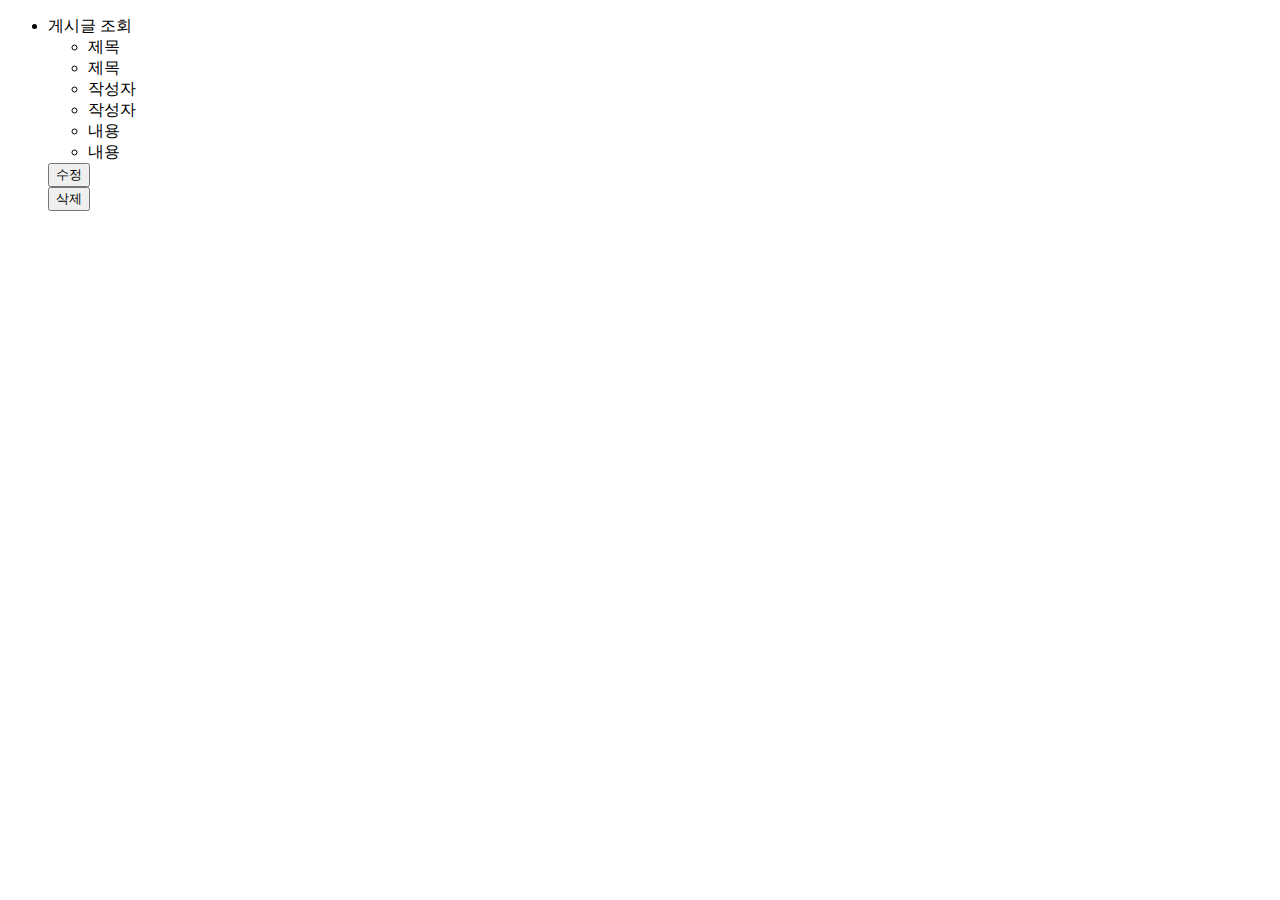
==== src/main/resources/templates/post/post.html @ fd0e6416 "게시글 등록, 수정, 삭제, 조회 기능" ====
<!DOCTYPE html>
<html xmlns:th="http://www.thymeleaf.org">
<head>
    <meta charset="UTF-8">
    <title>Title</title>
</head>
<body>
<ul>
    <li>게시글 조회
        <ul>
            <li>제목</li>
            <li th:text="${post.title}">제목</li>
            <li>작성자</li>
            <li th:text="${post.writer}">작성자</li>
            <li>내용</li>
            <li th:text="${post.content}">내용</li>
        </ul>
    </li>
    <button><a th:href="@{|/post/${postId}/update|}">수정</a></button>
    <form th:action="@{|/post/${postId}/delete|}" method="post">
        <button type="submit">삭제</button>
    </form>
</ul>
</body>
</html>
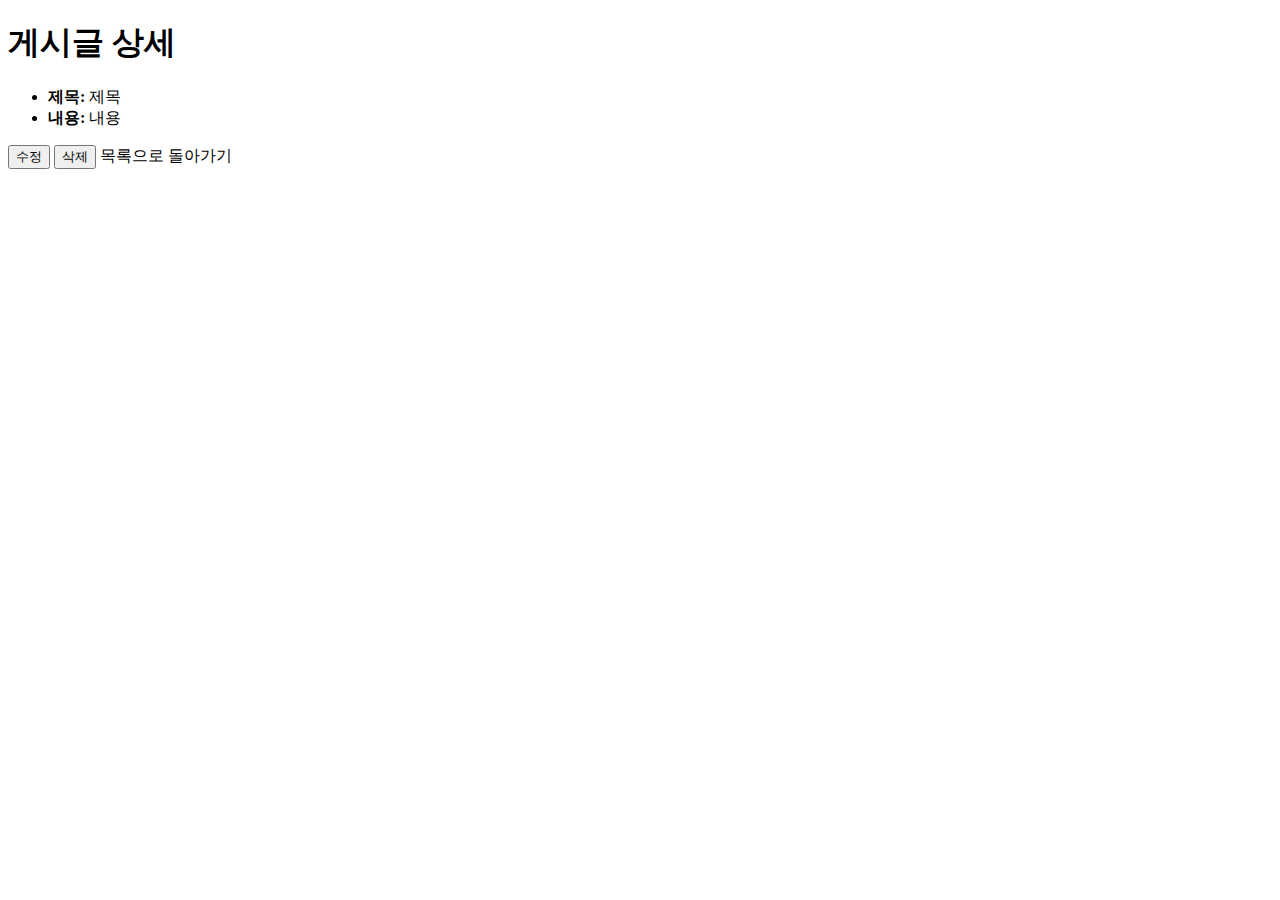
==== commit cf1477b6: "[Feat]jpa 활용하여 crud 구현" ====
--- a/src/main/resources/templates/post/post.html
+++ b/src/main/resources/templates/post/post.html
@@ -2,24 +2,27 @@
 <html xmlns:th="http://www.thymeleaf.org">
 <head>
     <meta charset="UTF-8">
-    <title>Title</title>
+    <title>게시글 상세</title>
+    <link rel="stylesheet" th:href="@{/css/styles.css}">
 </head>
 <body>
-<ul>
-    <li>게시글 조회
-        <ul>
-            <li>제목</li>
-            <li th:text="${post.title}">제목</li>
-            <li>작성자</li>
-            <li th:text="${post.writer}">작성자</li>
-            <li>내용</li>
-            <li th:text="${post.content}">내용</li>
-        </ul>
-    </li>
-    <button><a th:href="@{|/post/${postId}/update|}">수정</a></button>
-    <form th:action="@{|/post/${postId}/delete|}" method="post">
-        <button type="submit">삭제</button>
-    </form>
-</ul>
+<div class="container">
+    <header>
+        <h1>게시글 상세</h1>
+    </header>
+
+    <ul>
+        <li><strong>제목:</strong> <span th:text="${postReadDto.title}">제목</span></li>
+        <li><strong>내용:</strong> <span th:text="${postReadDto.content}">내용</span></li>
+    </ul>
+
+    <footer>
+        <button><a th:href="@{|/post/${postId}/update|}">수정</a></button>
+        <form th:action="@{|/post/${postId}/delete|}" method="post" style="display:inline;">
+            <button type="submit">삭제</button>
+        </form>
+        <a th:href="@{/post}">목록으로 돌아가기</a>
+    </footer>
+</div>
 </body>
-</html>+</html>
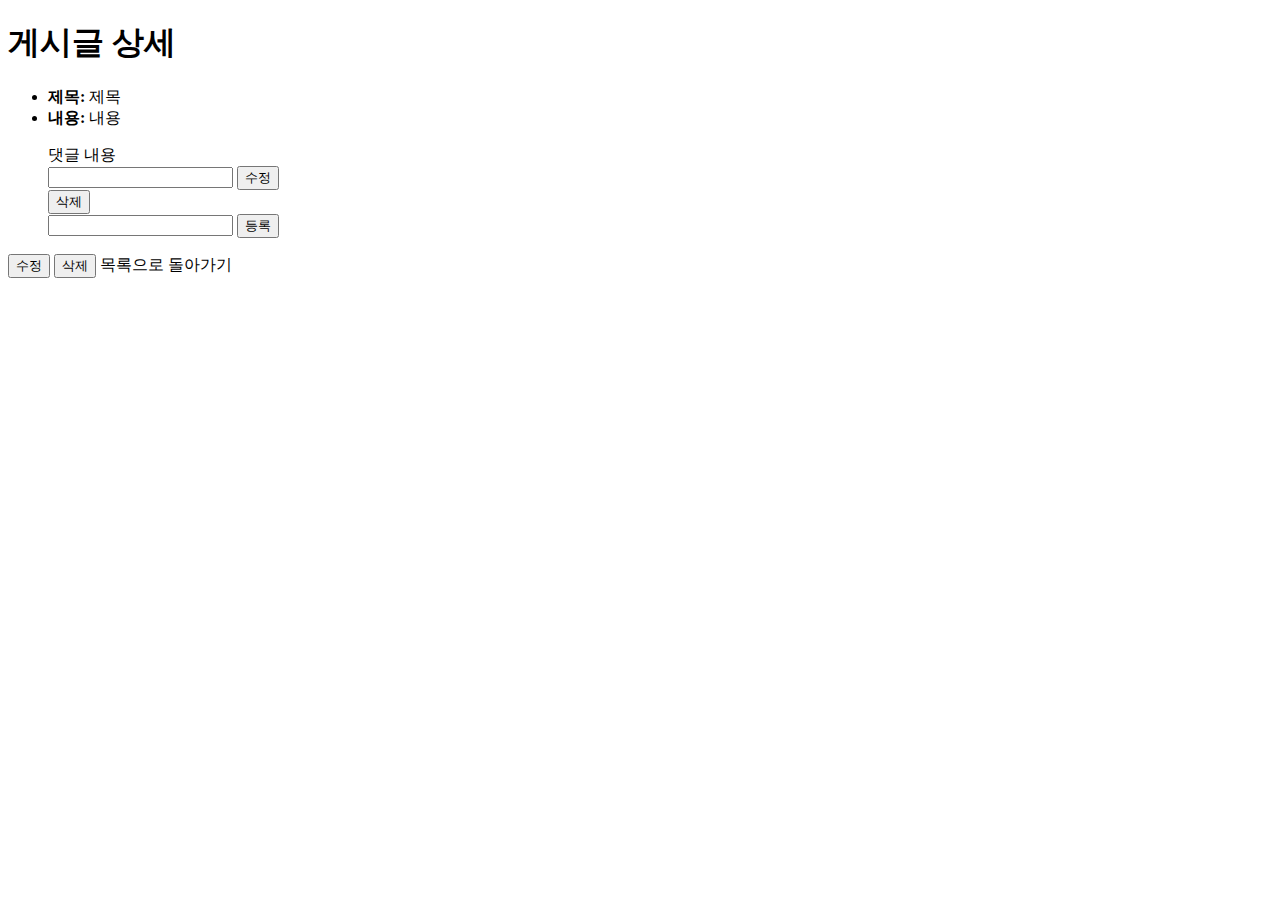
==== commit 4c390340: "[Feat] 댓글 crud 기능 구현" ====
--- a/src/main/resources/templates/post/post.html
+++ b/src/main/resources/templates/post/post.html
@@ -16,6 +16,23 @@
         <li><strong>내용:</strong> <span th:text="${postReadDto.content}">내용</span></li>
     </ul>
 
+    <ul>
+        <div th:each="comment:${comments}">
+                <span th:text="${comment.content}">댓글 내용</span>
+            <form th:action="@{|/post/${postId}/comment/${comment.id}/update|}" th:object=${commentDto} method="post">
+                <input type="text" th:field="*{content}">
+                <button type="submit">수정</button>
+            </form>
+            <form th:action="@{|/post/${postId}/comment/${comment.id}/delete|}" method="post">
+                <button type="submit">삭제</button>
+            </form>
+        </div>
+        <form th:action="@{/post/{postId}/comment/create(postId=${postId})}" th:object=${commentDto} method="post">
+            <input type="text" th:field="*{content}">
+            <button type="submit">등록</button>
+        </form>
+    </ul>
+
     <footer>
         <button><a th:href="@{|/post/${postId}/update|}">수정</a></button>
         <form th:action="@{|/post/${postId}/delete|}" method="post" style="display:inline;">
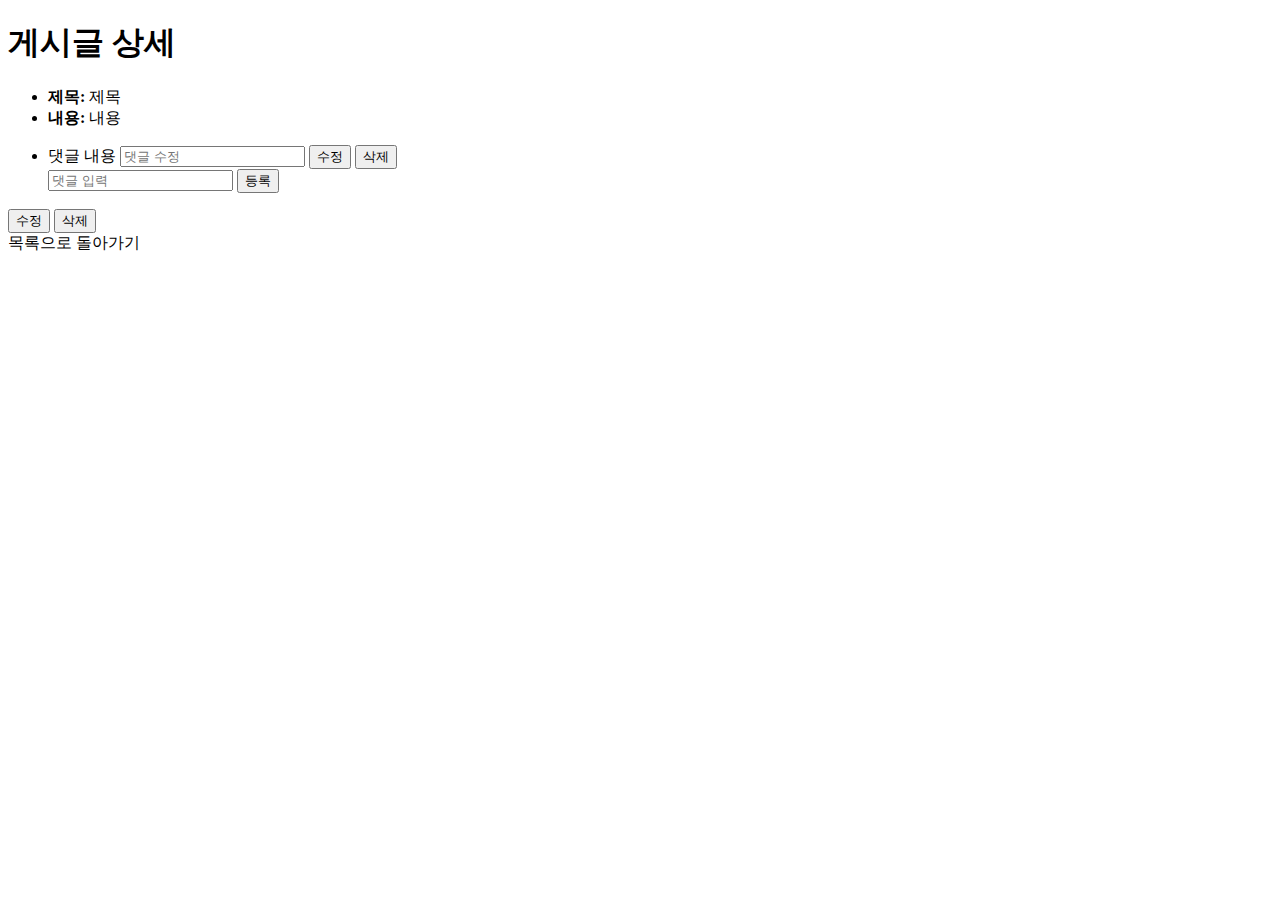
==== commit 594aec22: "[Design] html/css 꾸미기" ====
--- a/src/main/resources/templates/post/post.html
+++ b/src/main/resources/templates/post/post.html
@@ -18,26 +18,32 @@
 
     <ul>
         <div th:each="comment:${comments}">
+            <li>
                 <span th:text="${comment.content}">댓글 내용</span>
-            <form th:action="@{|/post/${postId}/comment/${comment.id}/update|}" th:object=${commentDto} method="post">
-                <input type="text" th:field="*{content}">
-                <button type="submit">수정</button>
-            </form>
-            <form th:action="@{|/post/${postId}/comment/${comment.id}/delete|}" method="post">
-                <button type="submit">삭제</button>
-            </form>
+                <form th:action="@{|/post/${postId}/comment/${comment.id}/update|}" th:object="${commentDto}" method="post" style="display:inline;">
+                    <input type="text" th:field="*{content}" placeholder="댓글 수정">
+                    <button type="submit">수정</button>
+                </form>
+                <form th:action="@{|/post/${postId}/comment/${comment.id}/delete|}" method="post" style="display:inline;">
+                    <button type="submit">삭제</button>
+                </form>
+            </li>
         </div>
-        <form th:action="@{/post/{postId}/comment/create(postId=${postId})}" th:object=${commentDto} method="post">
-            <input type="text" th:field="*{content}">
+        <form th:action="@{/post/{postId}/comment/create(postId=${postId})}" th:object="${commentDto}" method="post">
+            <input type="text" th:field="*{content}" placeholder="댓글 입력">
             <button type="submit">등록</button>
         </form>
     </ul>
 
     <footer>
-        <button><a th:href="@{|/post/${postId}/update|}">수정</a></button>
-        <form th:action="@{|/post/${postId}/delete|}" method="post" style="display:inline;">
-            <button type="submit">삭제</button>
-        </form>
+        <div>
+            <form th:action="@{|/post/${postId}/update|}" method="get" style="display:inline;">
+                <button type="submit">수정</button>
+            </form>
+            <form th:action="@{|/post/${postId}/delete|}" method="post" style="display:inline;">
+                <button type="submit">삭제</button>
+            </form>
+        </div>
         <a th:href="@{/post}">목록으로 돌아가기</a>
     </footer>
 </div>
